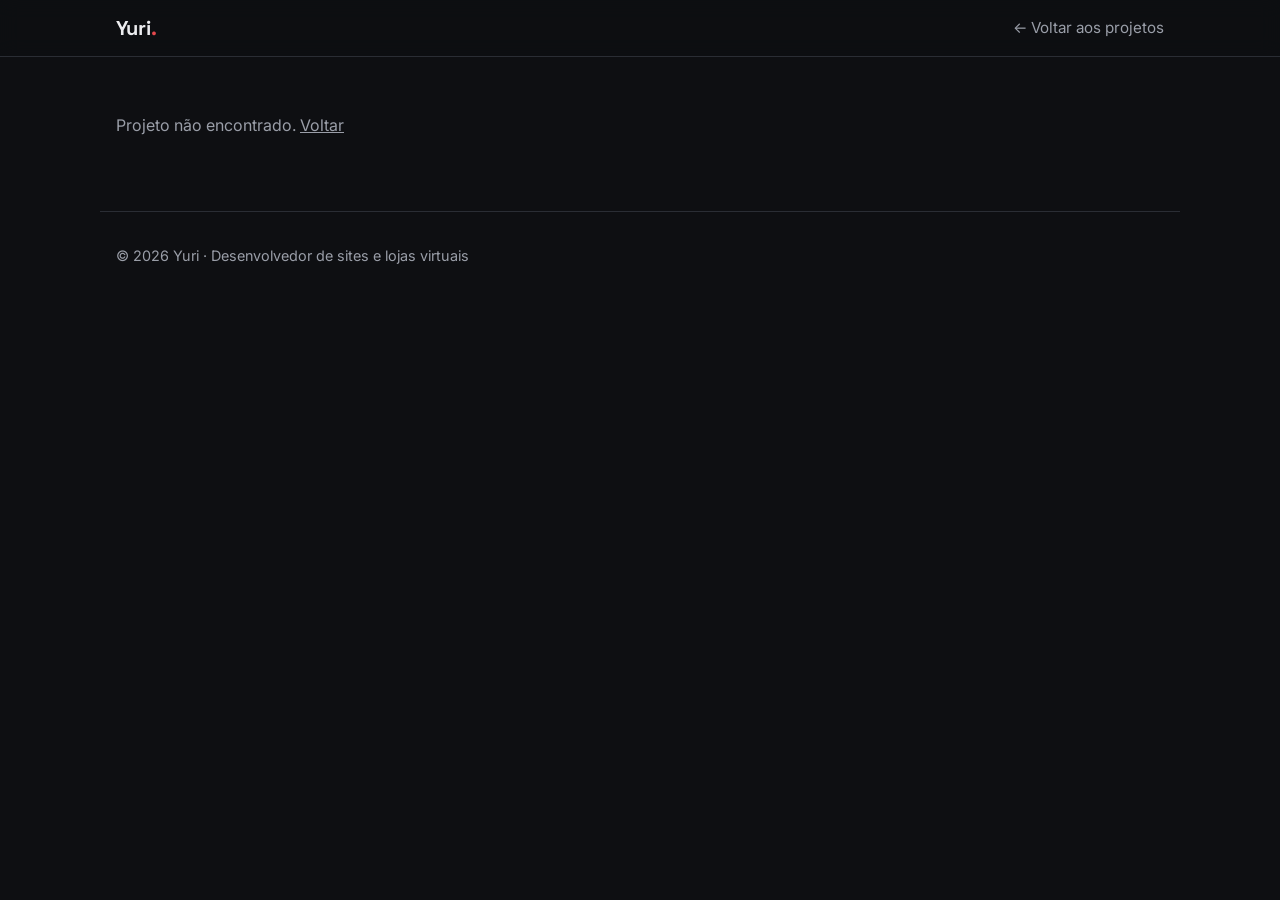
==== projeto.html @ 2eea9656 "atualização" ====
<!DOCTYPE html>
<html lang="pt-BR">
<head>
  <meta charset="UTF-8">
  <meta name="viewport" content="width=device-width, initial-scale=1.0">
  <title>Projeto</title>
  <link rel="preconnect" href="https://fonts.googleapis.com">
  <link href="https://fonts.googleapis.com/css2?family=Space+Grotesk:wght@500;700&family=Inter:wght@400;500;600&display=swap" rel="stylesheet">
  <link rel="stylesheet" href="css/style.css">
</head>
<body>
  <header class="topo">
    <a href="index.html" class="logo" id="logo"></a>
    <nav>
      <a href="index.html#projetos">← Voltar aos projetos</a>
    </nav>
  </header>

  <main class="pagina-projeto" id="pagina-projeto"></main>

  <footer class="rodape" id="rodape"></footer>

  <script src="js/config.js"></script>
  <script src="js/projetos.js"></script>
  <script src="js/main.js"></script>
</body>
</html>
---- css/style.css ----
/* =============================================
   CORES — troque aqui para mudar o visual todo
   ============================================= */
:root {
  --fundo: #0e0f12;
  --fundo-2: #17191e;
  --borda: #2a2d34;
  --texto: #ececef;
  --texto-suave: #9a9ea8;
  --destaque: #e5484d;      /* cor principal (botões, detalhes) */
  --destaque-texto: #ffffff;
  --raio: 14px;
  --largura: 1080px;
}

* { box-sizing: border-box; margin: 0; padding: 0; }
html { scroll-behavior: smooth; }
body {
  background: var(--fundo);
  color: var(--texto);
  font-family: "Inter", system-ui, sans-serif;
  line-height: 1.6;
}
h1, h2, h3, .logo { font-family: "Space Grotesk", sans-serif; line-height: 1.15; }
a { color: inherit; }
img { display: block; max-width: 100%; }

/* ---------- Topo ---------- */
.topo {
  position: sticky; top: 0; z-index: 10;
  display: flex; justify-content: space-between; align-items: center; gap: 16px;
  padding: 16px max(16px, calc((100% - var(--largura)) / 2 + 16px));
  background: color-mix(in srgb, var(--fundo) 85%, transparent);
  backdrop-filter: blur(10px);
  border-bottom: 1px solid var(--borda);
}
.logo { font-size: 1.25rem; font-weight: 700; text-decoration: none; }
.logo::after { content: "."; color: var(--destaque); }
.topo nav { display: flex; gap: 20px; flex-wrap: wrap; }
.topo nav a { text-decoration: none; color: var(--texto-suave); font-size: .95rem; }
.topo nav a:hover { color: var(--texto); }

main, .rodape { max-width: var(--largura); margin: 0 auto; padding: 0 16px; }

/* ---------- Hero ---------- */
.hero { padding: 96px 0 72px; }
.hero h1 { font-size: clamp(2rem, 6vw, 3.6rem); max-width: 18ch; margin: 12px 0 32px; }
.hero-botoes { display: flex; gap: 12px; flex-wrap: wrap; }

.etiqueta {
  display: inline-block; font-size: .8rem; font-weight: 600;
  letter-spacing: .06em; text-transform: uppercase; color: var(--destaque);
}

/* ---------- Botões ---------- */
.botao {
  display: inline-block; padding: 12px 22px; border-radius: 999px;
  background: var(--destaque); color: var(--destaque-texto);
  font-weight: 600; text-decoration: none; border: 1px solid var(--destaque);
  transition: transform .15s, opacity .15s;
}
.botao:hover { transform: translateY(-2px); opacity: .92; }
.botao-vazio { background: transparent; color: var(--texto); border-color: var(--borda); }

/* ---------- Seções ---------- */
.secao { padding: 56px 0; border-top: 1px solid var(--borda); }
.secao h2 { font-size: 1.8rem; margin-bottom: 24px; }
.texto-sobre { max-width: 65ch; color: var(--texto-suave); font-size: 1.05rem; }
.contatos { display: flex; gap: 12px; flex-wrap: wrap; margin-top: 16px; }
.secao > p { color: var(--texto-suave); }

/* ---------- Cards de projeto ---------- */
.grade { display: grid; grid-template-columns: repeat(auto-fill, minmax(300px, 1fr)); gap: 20px; }
.card {
  display: block; text-decoration: none; overflow: hidden;
  background: var(--fundo-2); border: 1px solid var(--borda); border-radius: var(--raio);
  transition: transform .2s, border-color .2s;
}
.card:hover { transform: translateY(-4px); border-color: var(--destaque); }
.card-texto { padding: 18px 20px 22px; }
.card h3 { font-size: 1.3rem; margin: 6px 0 6px; }
.card p { color: var(--texto-suave); font-size: .95rem; }

/* Caixa de imagem: mostra o nome do projeto enquanto não tiver print */
.imagem-caixa {
  position: relative; aspect-ratio: 16 / 10; overflow: hidden;
  background: linear-gradient(135deg, #1f2229, #121317);
  display: flex; align-items: center; justify-content: center;
}
.imagem-caixa::before {
  content: attr(data-nome);
  font-family: "Space Grotesk", sans-serif; font-weight: 700; font-size: 1.4rem; color: #3a3e48;
}
.imagem-caixa img { position: absolute; inset: 0; width: 100%; height: 100%; object-fit: cover; }

/* ---------- Página do projeto ---------- */
.pagina-projeto { padding: 56px 16px 72px; }
.pagina-projeto h1 { font-size: clamp(2rem, 5vw, 3rem); margin: 8px 0 12px; }
.pagina-projeto h2 { font-size: 1.35rem; margin: 40px 0 12px; }
.pagina-projeto p { color: var(--texto-suave); max-width: 65ch; }
.resumo { font-size: 1.15rem; margin-bottom: 24px; }
.galeria { display: grid; grid-template-columns: repeat(auto-fit, minmax(min(100%, 440px), 1fr)); gap: 20px; margin-top: 40px; }
.galeria .imagem-caixa { border-radius: var(--raio); border: 1px solid var(--borda); }
.duas-colunas { display: grid; grid-template-columns: repeat(auto-fit, minmax(280px, 1fr)); gap: 0 40px; }
.lista-func { list-style: none; display: grid; grid-template-columns: repeat(auto-fill, minmax(260px, 1fr)); gap: 10px; }
.lista-func li {
  padding: 12px 16px; background: var(--fundo-2); border: 1px solid var(--borda); border-radius: 10px;
}
.lista-func li::before { content: "✓  "; color: var(--destaque); font-weight: 700; }
.tags { display: flex; flex-wrap: wrap; gap: 8px; }
.tag { padding: 6px 14px; border-radius: 999px; border: 1px solid var(--borda); font-size: .9rem; }
.cta {
  margin-top: 56px; padding: 32px; border-radius: var(--raio);
  background: var(--fundo-2); border: 1px solid var(--borda);
  display: flex; justify-content: space-between; align-items: center; gap: 16px; flex-wrap: wrap;
}
.cta p { color: var(--texto); font-weight: 600; font-size: 1.1rem; }

/* ---------- Rodapé ---------- */
.rodape { padding: 32px 16px; color: var(--texto-suave); font-size: .9rem; border-top: 1px solid var(--borda); }

@media (max-width: 600px) {
  .topo nav { gap: 14px; }
  .hero { padding: 64px 0 48px; }
}
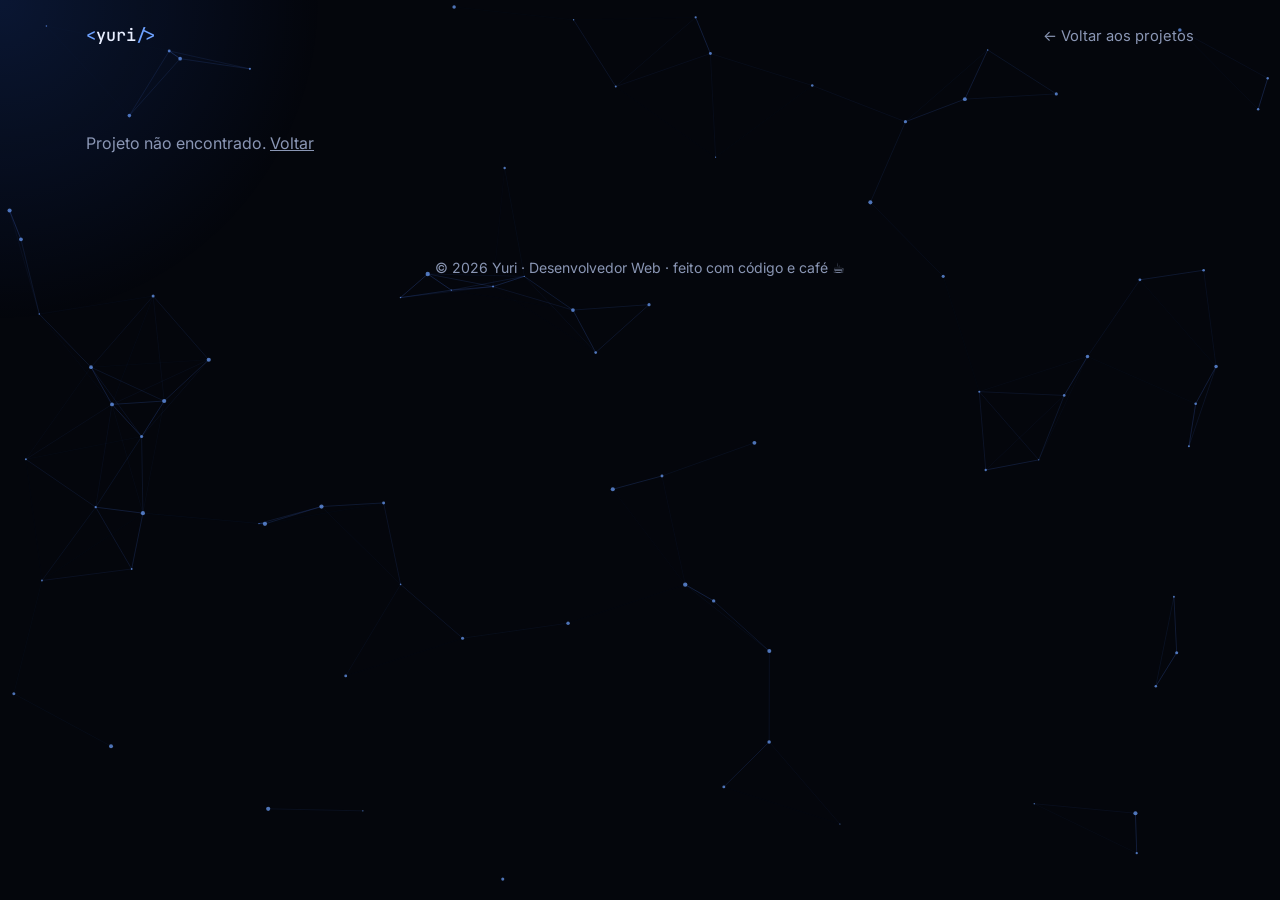
==== commit 9ce116f4: "novo visual" ====
--- a/projeto.html
+++ b/projeto.html
@@ -5,12 +5,16 @@
   <meta name="viewport" content="width=device-width, initial-scale=1.0">
   <title>Projeto</title>
   <link rel="preconnect" href="https://fonts.googleapis.com">
-  <link href="https://fonts.googleapis.com/css2?family=Space+Grotesk:wght@500;700&family=Inter:wght@400;500;600&display=swap" rel="stylesheet">
+  <link rel="preconnect" href="https://fonts.gstatic.com" crossorigin>
+  <link href="https://fonts.googleapis.com/css2?family=Sora:wght@400;600;700;800&family=Inter:wght@400;500;600&family=JetBrains+Mono:wght@400;500&display=swap" rel="stylesheet">
   <link rel="stylesheet" href="css/style.css">
 </head>
 <body>
-  <header class="topo">
-    <a href="index.html" class="logo" id="logo"></a>
+  <canvas id="fundo" aria-hidden="true"></canvas>
+  <div class="brilho" aria-hidden="true"></div>
+
+  <header class="topo" id="topo">
+    <a href="index.html" class="logo"><span class="logo-chave">&lt;</span><span id="logo"></span><span class="logo-chave">/&gt;</span></a>
     <nav>
       <a href="index.html#projetos">← Voltar aos projetos</a>
     </nav>
@@ -20,6 +24,9 @@
 
   <footer class="rodape" id="rodape"></footer>
 
+  <!-- Imagem ampliada -->
+  <div class="zoom" id="zoom"><img alt=""></div>
+
   <script src="js/config.js"></script>
   <script src="js/projetos.js"></script>
   <script src="js/main.js"></script>
--- a/css/style.css
+++ b/css/style.css
@@ -2,15 +2,18 @@
    CORES — troque aqui para mudar o visual todo
    ============================================= */
 :root {
-  --fundo: #0e0f12;
-  --fundo-2: #17191e;
-  --borda: #2a2d34;
-  --texto: #ececef;
-  --texto-suave: #9a9ea8;
-  --destaque: #e5484d;      /* cor principal (botões, detalhes) */
-  --destaque-texto: #ffffff;
-  --raio: 14px;
-  --largura: 1080px;
+  --fundo: #04060c;          /* preto azulado */
+  --fundo-2: #0a1020;        /* cards */
+  --fundo-3: #0f1830;
+  --borda: #17223d;
+  --texto: #e8eeff;
+  --texto-suave: #8a96b4;
+  --azul: #2b6cff;           /* azul principal */
+  --azul-claro: #6ea2ff;     /* azul de destaque */
+  --azul-escuro: #0b2a7a;
+  --verde: #22d39a;
+  --raio: 18px;
+  --largura: 1140px;
 }
 
 * { box-sizing: border-box; margin: 0; padding: 0; }
@@ -19,107 +22,285 @@
   background: var(--fundo);
   color: var(--texto);
   font-family: "Inter", system-ui, sans-serif;
-  line-height: 1.6;
-}
-h1, h2, h3, .logo { font-family: "Space Grotesk", sans-serif; line-height: 1.15; }
+  line-height: 1.65;
+  overflow-x: hidden;
+}
+h1, h2, h3 { font-family: "Sora", sans-serif; line-height: 1.1; letter-spacing: -0.02em; }
+.mono { font-family: "JetBrains Mono", monospace; }
 a { color: inherit; }
 img { display: block; max-width: 100%; }
+::selection { background: var(--azul); color: #fff; }
+
+/* ---------- Fundo animado ---------- */
+#fundo { position: fixed; inset: 0; width: 100%; height: 100%; z-index: -2; }
+.brilho {
+  position: fixed; z-index: -1; pointer-events: none;
+  width: 700px; height: 700px; border-radius: 50%;
+  left: 0; top: 0; transform: translate(-50%, -50%);
+  background: radial-gradient(circle, rgba(43,108,255,.16), transparent 65%);
+  transition: opacity .3s;
+}
 
 /* ---------- Topo ---------- */
 .topo {
-  position: sticky; top: 0; z-index: 10;
+  position: fixed; top: 0; left: 0; right: 0; z-index: 50;
   display: flex; justify-content: space-between; align-items: center; gap: 16px;
-  padding: 16px max(16px, calc((100% - var(--largura)) / 2 + 16px));
-  background: color-mix(in srgb, var(--fundo) 85%, transparent);
-  backdrop-filter: blur(10px);
-  border-bottom: 1px solid var(--borda);
-}
-.logo { font-size: 1.25rem; font-weight: 700; text-decoration: none; }
-.logo::after { content: "."; color: var(--destaque); }
-.topo nav { display: flex; gap: 20px; flex-wrap: wrap; }
-.topo nav a { text-decoration: none; color: var(--texto-suave); font-size: .95rem; }
+  padding: 22px max(16px, calc((100% - var(--largura)) / 2 + 16px));
+  transition: padding .3s, background .3s, border-color .3s;
+  border-bottom: 1px solid transparent;
+}
+.topo.rolou {
+  padding-top: 12px; padding-bottom: 12px;
+  background: rgba(4, 6, 12, .75); backdrop-filter: blur(14px);
+  border-bottom-color: var(--borda);
+}
+.logo { font-family: "JetBrains Mono", monospace; font-weight: 500; font-size: 1.05rem; text-decoration: none; }
+.logo-chave { color: var(--azul-claro); }
+.topo nav { display: flex; gap: 22px; align-items: center; flex-wrap: wrap; }
+.topo nav a { text-decoration: none; color: var(--texto-suave); font-size: .92rem; position: relative; transition: color .2s; }
+.topo nav a::after {
+  content: ""; position: absolute; left: 0; bottom: -4px; height: 2px; width: 100%;
+  background: var(--azul); transform: scaleX(0); transform-origin: right; transition: transform .3s;
+}
 .topo nav a:hover { color: var(--texto); }
+.topo nav a:hover::after { transform: scaleX(1); transform-origin: left; }
+.topo nav .nav-cta { color: var(--texto); border: 1px solid var(--borda); padding: 6px 16px; border-radius: 999px; }
+.topo nav .nav-cta::after { display: none; }
+.topo nav .nav-cta:hover { border-color: var(--azul); background: rgba(43,108,255,.12); }
 
 main, .rodape { max-width: var(--largura); margin: 0 auto; padding: 0 16px; }
 
 /* ---------- Hero ---------- */
-.hero { padding: 96px 0 72px; }
-.hero h1 { font-size: clamp(2rem, 6vw, 3.6rem); max-width: 18ch; margin: 12px 0 32px; }
-.hero-botoes { display: flex; gap: 12px; flex-wrap: wrap; }
-
-.etiqueta {
-  display: inline-block; font-size: .8rem; font-weight: 600;
-  letter-spacing: .06em; text-transform: uppercase; color: var(--destaque);
-}
+.hero {
+  min-height: 100vh; padding: 120px 0 60px;
+  display: grid; grid-template-columns: 1.25fr 1fr; align-items: center; gap: 48px;
+}
+.status {
+  display: inline-flex; align-items: center; gap: 10px;
+  font-size: .8rem; color: var(--texto-suave);
+  padding: 6px 14px; border: 1px solid var(--borda); border-radius: 999px; background: rgba(10,16,32,.6);
+}
+.ponto { width: 8px; height: 8px; border-radius: 50%; background: var(--verde); position: relative; }
+.ponto::after {
+  content: ""; position: absolute; inset: -4px; border-radius: 50%; border: 2px solid var(--verde);
+  animation: pulso 1.8s ease-out infinite;
+}
+@keyframes pulso { from { transform: scale(.5); opacity: 1; } to { transform: scale(1.8); opacity: 0; } }
+
+.ola { color: var(--azul-claro); margin-top: 28px; font-size: .95rem; }
+.hero h1 { font-size: clamp(2.8rem, 8vw, 5.4rem); font-weight: 800; margin: 6px 0 14px; }
+.nome-gradiente {
+  background: linear-gradient(90deg, #fff, var(--azul-claro), var(--azul), var(--azul-claro), #fff);
+  background-size: 300% 100%; -webkit-background-clip: text; background-clip: text; color: transparent;
+  animation: fluxo 7s linear infinite;
+}
+@keyframes fluxo { to { background-position: 300% 0; } }
+/* letras embaralhadas durante a animação de decodificar */
+.embaralhada { color: var(--azul); -webkit-text-fill-color: var(--azul); opacity: .85; }
+
+.digitando { font-family: "Sora", sans-serif; font-size: clamp(1.2rem, 3vw, 1.7rem); font-weight: 600; min-height: 1.6em; }
+.destaque { color: var(--azul-claro); }
+.cursor { color: var(--azul); animation: piscar 1s steps(1) infinite; margin-left: 2px; }
+@keyframes piscar { 50% { opacity: 0; } }
+.frase { color: var(--texto-suave); font-size: 1.08rem; max-width: 52ch; margin: 18px 0 32px; }
 
 /* ---------- Botões ---------- */
+.botoes { display: flex; gap: 12px; flex-wrap: wrap; }
 .botao {
-  display: inline-block; padding: 12px 22px; border-radius: 999px;
-  background: var(--destaque); color: var(--destaque-texto);
-  font-weight: 600; text-decoration: none; border: 1px solid var(--destaque);
-  transition: transform .15s, opacity .15s;
-}
-.botao:hover { transform: translateY(-2px); opacity: .92; }
-.botao-vazio { background: transparent; color: var(--texto); border-color: var(--borda); }
+  position: relative; overflow: hidden;
+  display: inline-flex; align-items: center; gap: 8px;
+  padding: 13px 24px; border-radius: 12px;
+  background: var(--azul); color: #fff; font-weight: 600; text-decoration: none;
+  border: 1px solid var(--azul);
+  box-shadow: 0 8px 30px -10px rgba(43,108,255,.8);
+  transition: transform .2s, box-shadow .2s;
+}
+.botao::before { /* brilho que passa no hover */
+  content: ""; position: absolute; top: 0; left: -120%; width: 60%; height: 100%;
+  background: linear-gradient(100deg, transparent, rgba(255,255,255,.35), transparent);
+  transform: skewX(-20deg); transition: left .6s;
+}
+.botao:hover { transform: translateY(-2px); box-shadow: 0 12px 40px -8px rgba(43,108,255,.9); }
+.botao:hover::before { left: 140%; }
+.botao .seta { transition: transform .2s; }
+.botao:hover .seta { transform: translateX(4px); }
+.botao-vazio { background: transparent; border-color: var(--borda); box-shadow: none; color: var(--texto); }
+.botao-vazio:hover { border-color: var(--azul); box-shadow: none; background: rgba(43,108,255,.08); }
+
+/* ---------- Foto com anel giratório ---------- */
+.hero-foto { position: relative; display: flex; justify-content: center; align-items: center; aspect-ratio: 1; }
+.anel {
+  position: relative; width: min(340px, 78vw); aspect-ratio: 1; border-radius: 50%; padding: 4px;
+  background: conic-gradient(from 0deg, var(--azul), transparent 30%, var(--azul-claro) 55%, transparent 80%, var(--azul));
+  animation: girar 8s linear infinite;
+  box-shadow: 0 0 80px -10px rgba(43,108,255,.55);
+}
+@keyframes girar { to { transform: rotate(360deg); } }
+.foto {
+  width: 100%; height: 100%; border-radius: 50%; overflow: hidden;
+  background: radial-gradient(circle at 30% 25%, var(--fundo-3), var(--fundo) 70%);
+  border: 6px solid var(--fundo);
+  animation: girar 8s linear infinite reverse; /* mantém a foto parada */
+  display: flex; align-items: center; justify-content: center;
+}
+.foto img { width: 100%; height: 100%; object-fit: cover; }
+.inicial {
+  font-family: "Sora", sans-serif; font-weight: 800; font-size: 8rem;
+  background: linear-gradient(160deg, #fff, var(--azul-claro) 50%, var(--azul)); -webkit-background-clip: text; background-clip: text; color: transparent;
+}
+.selo {
+  position: absolute; font-size: .8rem; padding: 8px 14px; border-radius: 10px;
+  background: rgba(10,16,32,.85); border: 1px solid var(--borda); backdrop-filter: blur(8px);
+  white-space: nowrap; animation: flutuar 5s ease-in-out infinite;
+}
+.selo-1 { top: 10%; left: 0; color: var(--azul-claro); }
+.selo-2 { top: 48%; right: -4%; animation-delay: -1.6s; }
+.selo-3 { bottom: 8%; left: 8%; animation-delay: -3.2s; }
+@keyframes flutuar { 50% { transform: translateY(-14px); } }
+
+/* ---------- Faixa de tecnologias ---------- */
+.faixa {
+  overflow: hidden; border-block: 1px solid var(--borda); padding: 18px 0; margin: 0 -16px;
+  mask-image: linear-gradient(90deg, transparent, #000 12%, #000 88%, transparent);
+}
+.faixa-trilho { display: flex; gap: 48px; width: max-content; animation: deslizar 30s linear infinite; }
+.faixa-trilho span { font-family: "JetBrains Mono", monospace; color: var(--texto-suave); font-size: .95rem; white-space: nowrap; }
+.faixa-trilho span::before { content: "◆ "; color: var(--azul); }
+@keyframes deslizar { to { transform: translateX(-50%); } }
 
 /* ---------- Seções ---------- */
-.secao { padding: 56px 0; border-top: 1px solid var(--borda); }
-.secao h2 { font-size: 1.8rem; margin-bottom: 24px; }
-.texto-sobre { max-width: 65ch; color: var(--texto-suave); font-size: 1.05rem; }
-.contatos { display: flex; gap: 12px; flex-wrap: wrap; margin-top: 16px; }
-.secao > p { color: var(--texto-suave); }
-
-/* ---------- Cards de projeto ---------- */
-.grade { display: grid; grid-template-columns: repeat(auto-fill, minmax(300px, 1fr)); gap: 20px; }
-.card {
-  display: block; text-decoration: none; overflow: hidden;
-  background: var(--fundo-2); border: 1px solid var(--borda); border-radius: var(--raio);
-  transition: transform .2s, border-color .2s;
-}
-.card:hover { transform: translateY(-4px); border-color: var(--destaque); }
-.card-texto { padding: 18px 20px 22px; }
-.card h3 { font-size: 1.3rem; margin: 6px 0 6px; }
-.card p { color: var(--texto-suave); font-size: .95rem; }
-
-/* Caixa de imagem: mostra o nome do projeto enquanto não tiver print */
+.secao { padding: 110px 0 20px; }
+.rotulo { color: var(--azul-claro); font-size: .85rem; margin-bottom: 10px; }
+.secao h2 { font-size: clamp(2rem, 5vw, 3rem); margin-bottom: 40px; }
+
+/* Revelar ao rolar */
+.revela { opacity: 0; transform: translateY(40px); filter: blur(6px); transition: opacity .8s, transform .8s cubic-bezier(.2,.8,.2,1), filter .8s; }
+.revela.visivel { opacity: 1; transform: none; filter: none; }
+
+/* ---------- Cards com luz que segue o mouse ---------- */
+.luz { position: relative; background: var(--fundo-2); border: 1px solid var(--borda); border-radius: var(--raio); overflow: hidden; }
+.luz::before {
+  content: ""; position: absolute; inset: 0; pointer-events: none; opacity: 0; transition: opacity .3s;
+  background: radial-gradient(400px circle at var(--mx, 50%) var(--my, 50%), rgba(43,108,255,.18), transparent 45%);
+}
+.luz::after { /* borda que acende perto do mouse */
+  content: ""; position: absolute; inset: 0; border-radius: inherit; padding: 1px; pointer-events: none; opacity: 0; transition: opacity .3s;
+  background: radial-gradient(250px circle at var(--mx, 50%) var(--my, 50%), var(--azul-claro), transparent 60%);
+  -webkit-mask: linear-gradient(#000 0 0) content-box, linear-gradient(#000 0 0);
+  -webkit-mask-composite: xor; mask-composite: exclude;
+}
+.luz:hover::before, .luz:hover::after { opacity: 1; }
+
+.grade-servicos { display: grid; grid-template-columns: repeat(auto-fit, minmax(240px, 1fr)); gap: 18px; }
+.servico { padding: 28px 24px; }
+.servico .icone {
+  width: 48px; height: 48px; border-radius: 12px; display: grid; place-items: center; font-size: 1.4rem;
+  background: linear-gradient(145deg, var(--azul-escuro), var(--fundo-3)); border: 1px solid var(--borda); margin-bottom: 18px;
+}
+.servico h3 { font-size: 1.15rem; margin-bottom: 8px; }
+.servico p { color: var(--texto-suave); font-size: .95rem; }
+
+/* ---------- Projetos ---------- */
+.grade { display: grid; grid-template-columns: repeat(auto-fill, minmax(min(100%, 480px), 1fr)); gap: 24px; }
+.card { display: block; text-decoration: none; transition: transform .4s cubic-bezier(.2,.8,.2,1); }
+.card:hover { transform: translateY(-6px); }
+.card .imagem-caixa img { transition: transform .8s cubic-bezier(.2,.8,.2,1); }
+.card:hover .imagem-caixa img { transform: scale(1.06); }
+.card-texto { padding: 22px 24px 26px; position: relative; z-index: 1; }
+.card-topo { display: flex; justify-content: space-between; align-items: center; }
+.etiqueta { font-family: "JetBrains Mono", monospace; font-size: .78rem; color: var(--azul-claro); }
+.card h3 { font-size: 1.45rem; margin: 6px 0 8px; }
+.card p { color: var(--texto-suave); font-size: .97rem; }
+.card .abrir {
+  width: 38px; height: 38px; border-radius: 50%; border: 1px solid var(--borda); display: grid; place-items: center;
+  transition: background .3s, transform .3s, border-color .3s;
+}
+.card:hover .abrir { background: var(--azul); border-color: var(--azul); transform: rotate(-45deg); }
+.mini-tags { display: flex; flex-wrap: wrap; gap: 6px; margin-top: 16px; }
+.mini-tags span { font-size: .75rem; padding: 3px 10px; border-radius: 6px; background: var(--fundo-3); color: var(--texto-suave); font-family: "JetBrains Mono", monospace; }
+
 .imagem-caixa {
   position: relative; aspect-ratio: 16 / 10; overflow: hidden;
-  background: linear-gradient(135deg, #1f2229, #121317);
+  background: linear-gradient(135deg, var(--fundo-3), var(--fundo));
   display: flex; align-items: center; justify-content: center;
 }
-.imagem-caixa::before {
-  content: attr(data-nome);
-  font-family: "Space Grotesk", sans-serif; font-weight: 700; font-size: 1.4rem; color: #3a3e48;
-}
-.imagem-caixa img { position: absolute; inset: 0; width: 100%; height: 100%; object-fit: cover; }
+.imagem-caixa::before { content: attr(data-nome); font-family: "Sora", sans-serif; font-weight: 700; font-size: 1.4rem; color: #24314f; }
+.imagem-caixa img { position: absolute; inset: 0; width: 100%; height: 100%; object-fit: cover; object-position: top; }
+
+/* ---------- Sobre ---------- */
+.sobre { display: grid; grid-template-columns: 1fr 1fr; gap: 40px; align-items: center; }
+.sobre > p { color: var(--texto-suave); font-size: 1.08rem; }
+.terminal { background: #060a14; border: 1px solid var(--borda); border-radius: 14px; overflow: hidden; box-shadow: 0 30px 60px -30px rgba(43,108,255,.45); }
+.terminal-barra { display: flex; gap: 7px; padding: 12px 14px; border-bottom: 1px solid var(--borda); background: var(--fundo-2); }
+.terminal-barra i { width: 11px; height: 11px; border-radius: 50%; background: #26314d; }
+.terminal-barra i:first-child { background: #ff5f57; } .terminal-barra i:nth-child(2) { background: #febc2e; } .terminal-barra i:nth-child(3) { background: #28c840; }
+.terminal pre { padding: 20px; font-size: .88rem; line-height: 1.8; min-height: 220px; white-space: pre-wrap; color: var(--texto-suave); }
+.terminal .k { color: var(--azul-claro); } .terminal .s { color: #9fe0c4; } .terminal .c { color: #4a5675; }
+
+/* ---------- Contato ---------- */
+.contato-caixa {
+  text-align: center; padding: 64px 24px; border-radius: 28px; border: 1px solid var(--borda);
+  background:
+    radial-gradient(600px 300px at 50% 0%, rgba(43,108,255,.25), transparent 70%),
+    var(--fundo-2);
+}
+.contato-caixa h2 { margin-bottom: 14px; }
+.contato-caixa > p { color: var(--texto-suave); }
+.contatos { display: flex; gap: 12px; flex-wrap: wrap; justify-content: center; margin-top: 28px; }
 
 /* ---------- Página do projeto ---------- */
-.pagina-projeto { padding: 56px 16px 72px; }
-.pagina-projeto h1 { font-size: clamp(2rem, 5vw, 3rem); margin: 8px 0 12px; }
-.pagina-projeto h2 { font-size: 1.35rem; margin: 40px 0 12px; }
+.pagina-projeto { padding: 130px 16px 40px; }
+.pagina-projeto h1 { font-size: clamp(2.4rem, 6vw, 4rem); margin: 10px 0 14px; }
+.pagina-projeto h2 { font-size: 1.4rem; margin: 48px 0 14px; }
 .pagina-projeto p { color: var(--texto-suave); max-width: 65ch; }
-.resumo { font-size: 1.15rem; margin-bottom: 24px; }
-.galeria { display: grid; grid-template-columns: repeat(auto-fit, minmax(min(100%, 440px), 1fr)); gap: 20px; margin-top: 40px; }
-.galeria .imagem-caixa { border-radius: var(--raio); border: 1px solid var(--borda); }
+.resumo { font-size: 1.15rem; margin-bottom: 26px; }
+.galeria { display: grid; grid-template-columns: repeat(auto-fit, minmax(min(100%, 460px), 1fr)); gap: 20px; margin-top: 44px; }
+.galeria .imagem-caixa { border-radius: var(--raio); border: 1px solid var(--borda); cursor: zoom-in; }
+.galeria .imagem-caixa img { transition: transform .6s; }
+.galeria .imagem-caixa:hover img { transform: scale(1.04); }
 .duas-colunas { display: grid; grid-template-columns: repeat(auto-fit, minmax(280px, 1fr)); gap: 0 40px; }
 .lista-func { list-style: none; display: grid; grid-template-columns: repeat(auto-fill, minmax(260px, 1fr)); gap: 10px; }
-.lista-func li {
-  padding: 12px 16px; background: var(--fundo-2); border: 1px solid var(--borda); border-radius: 10px;
-}
-.lista-func li::before { content: "✓  "; color: var(--destaque); font-weight: 700; }
+.lista-func li { padding: 14px 18px; border-radius: 12px; }
+.lista-func li span { position: relative; z-index: 1; }
+.lista-func li span::before { content: "✓  "; color: var(--azul-claro); font-weight: 700; }
 .tags { display: flex; flex-wrap: wrap; gap: 8px; }
-.tag { padding: 6px 14px; border-radius: 999px; border: 1px solid var(--borda); font-size: .9rem; }
+.tag { padding: 6px 14px; border-radius: 8px; border: 1px solid var(--borda); background: var(--fundo-2); font-size: .88rem; font-family: "JetBrains Mono", monospace; }
 .cta {
-  margin-top: 56px; padding: 32px; border-radius: var(--raio);
-  background: var(--fundo-2); border: 1px solid var(--borda);
+  margin-top: 64px; padding: 34px; border-radius: var(--raio);
   display: flex; justify-content: space-between; align-items: center; gap: 16px; flex-wrap: wrap;
 }
-.cta p { color: var(--texto); font-weight: 600; font-size: 1.1rem; }
+.cta p { color: var(--texto); font-weight: 600; font-size: 1.15rem; position: relative; z-index: 1; }
+.cta .botao { z-index: 1; }
+
+/* Imagem ampliada */
+.zoom {
+  position: fixed; inset: 0; z-index: 100; display: grid; place-items: center; padding: 24px;
+  background: rgba(2,4,10,.92); backdrop-filter: blur(6px); opacity: 0; pointer-events: none; transition: opacity .3s; cursor: zoom-out;
+}
+.zoom.aberto { opacity: 1; pointer-events: auto; }
+.zoom img { max-height: 90vh; border-radius: 12px; transform: scale(.94); transition: transform .3s; }
+.zoom.aberto img { transform: none; }
 
 /* ---------- Rodapé ---------- */
-.rodape { padding: 32px 16px; color: var(--texto-suave); font-size: .9rem; border-top: 1px solid var(--borda); }
-
+.rodape { padding: 60px 16px 40px; color: var(--texto-suave); font-size: .88rem; text-align: center; }
+
+/* ---------- Celular ---------- */
+@media (max-width: 860px) {
+  .hero { grid-template-columns: 1fr; padding-top: 110px; min-height: auto; }
+  .hero-foto { order: -1; max-width: 360px; margin: 0 auto; width: 100%; }
+  .sobre { grid-template-columns: 1fr; }
+  .selo-2 { right: 0; }
+}
 @media (max-width: 600px) {
-  .topo nav { gap: 14px; }
-  .hero { padding: 64px 0 48px; }
-}
+  .topo nav a:not(.nav-cta) { display: none; }
+  .hero-foto { max-width: 300px; }
+  .anel { width: 210px; }
+  .inicial { font-size: 6rem; }
+  .selo { font-size: .7rem; }
+}
+
+/* Respeita quem prefere menos movimento */
+@media (prefers-reduced-motion: reduce) {
+  *, *::before, *::after { animation: none !important; transition: none !important; }
+  .revela { opacity: 1; transform: none; filter: none; }
+}
